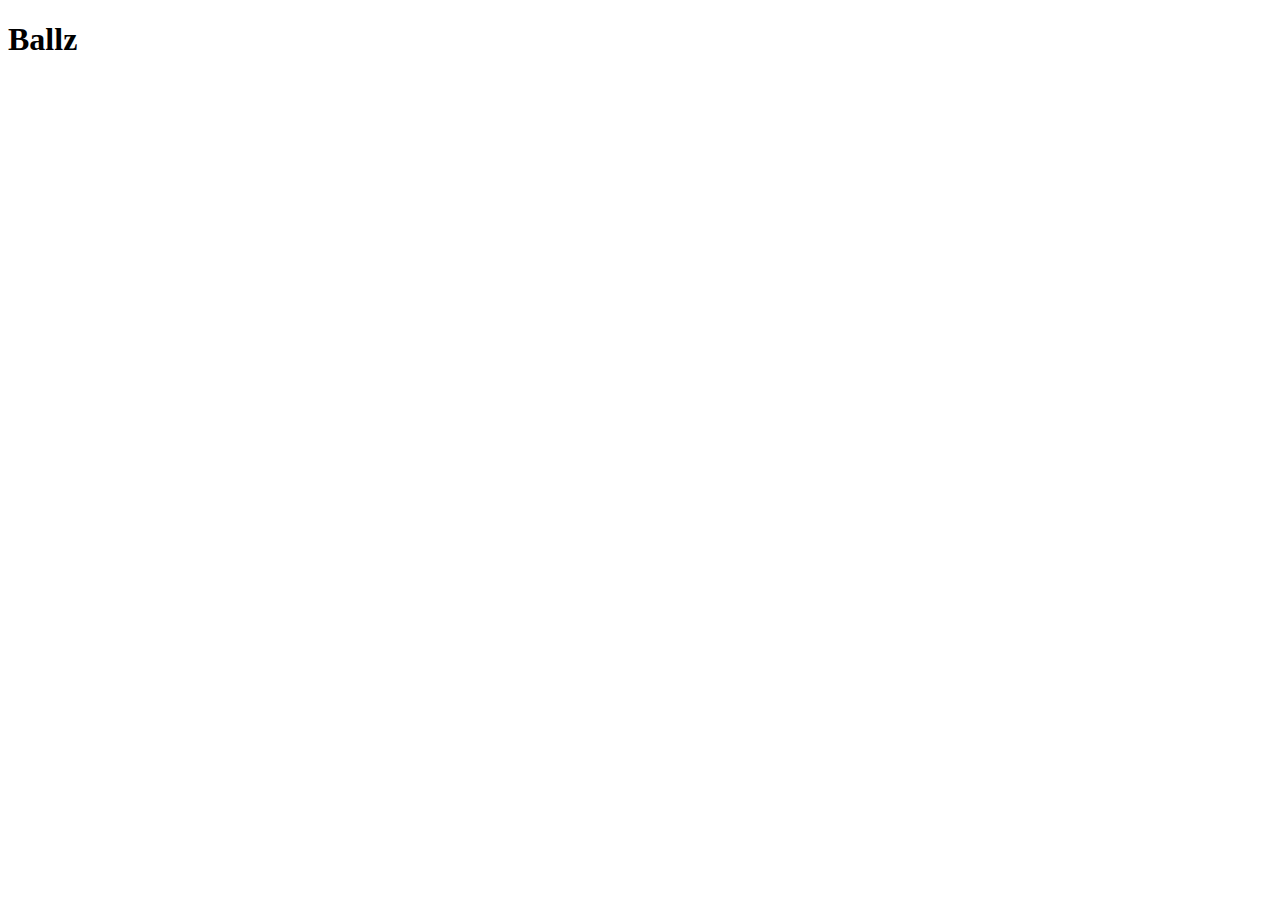
==== index.html @ 15fc75e6 "Ballz" ====
<!DOCTYPE html>
<html lang="en">
  <head>
    <meta charset="UTF-8" />
    <meta name="viewport" content="width=device-width, initial-scale=1.0" />
    <title>Document</title>
  </head>
  <body>
    <h1>Ballz</h1>
  </body>
</html>
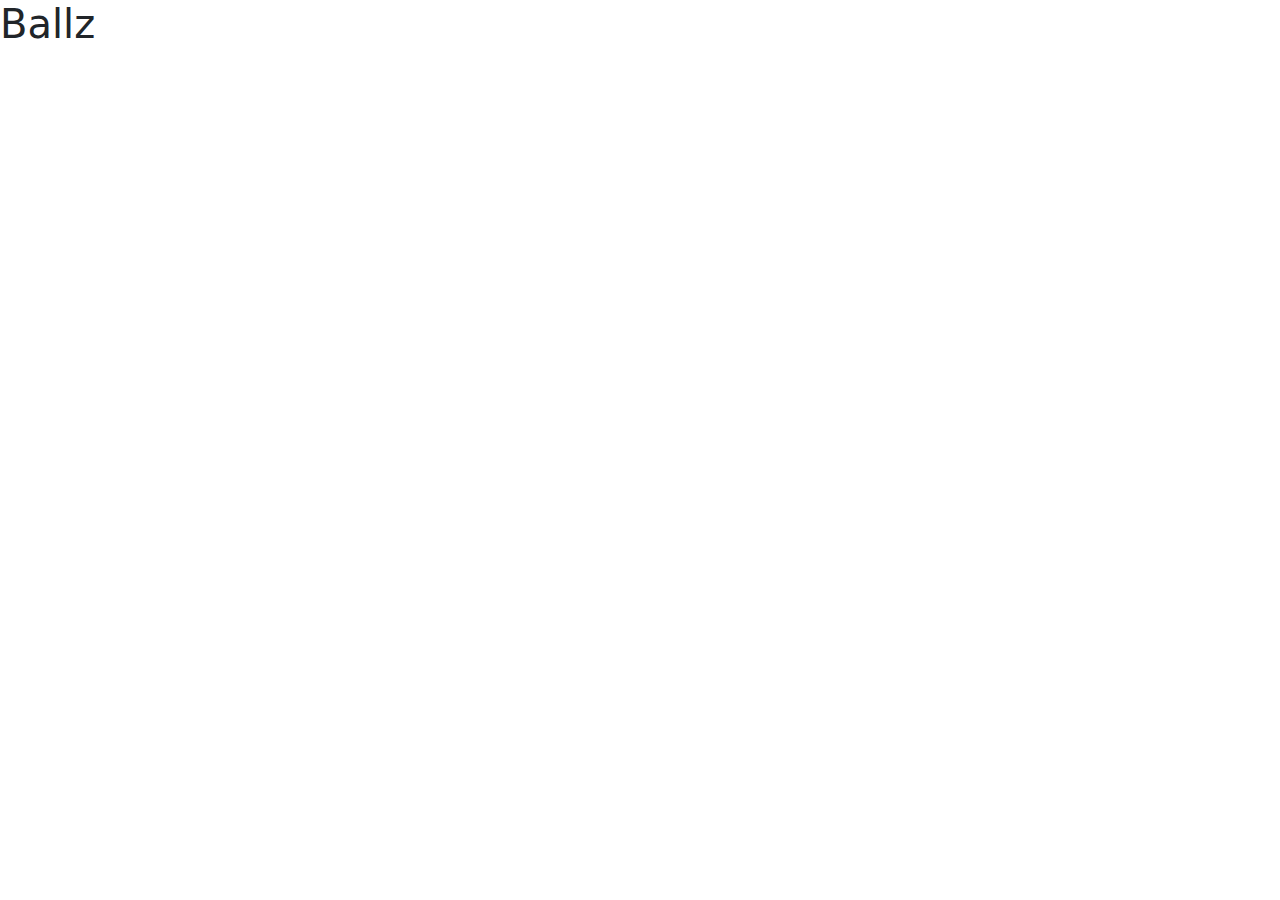
==== commit f4585c4f: "Added bootstrap cdn links" ====
--- a/index.html
+++ b/index.html
@@ -7,5 +7,16 @@
   </head>
   <body>
     <h1>Ballz</h1>
+    <link
+      href="https://cdn.jsdelivr.net/npm/bootstrap@5.3.3/dist/css/bootstrap.min.css"
+      rel="stylesheet"
+      integrity="sha384-QWTKZyjpPEjISv5WaRU9OFeRpok6YctnYmDr5pNlyT2bRjXh0JMhjY6hW+ALEwIH"
+      crossorigin="anonymous"
+    />
+    <script
+      src="https://cdn.jsdelivr.net/npm/bootstrap@5.3.3/dist/js/bootstrap.bundle.min.js"
+      integrity="sha384-YvpcrYf0tY3lHB60NNkmXc5s9fDVZLESaAA55NDzOxhy9GkcIdslK1eN7N6jIeHz"
+      crossorigin="anonymous"
+    ></script>
   </body>
 </html>
